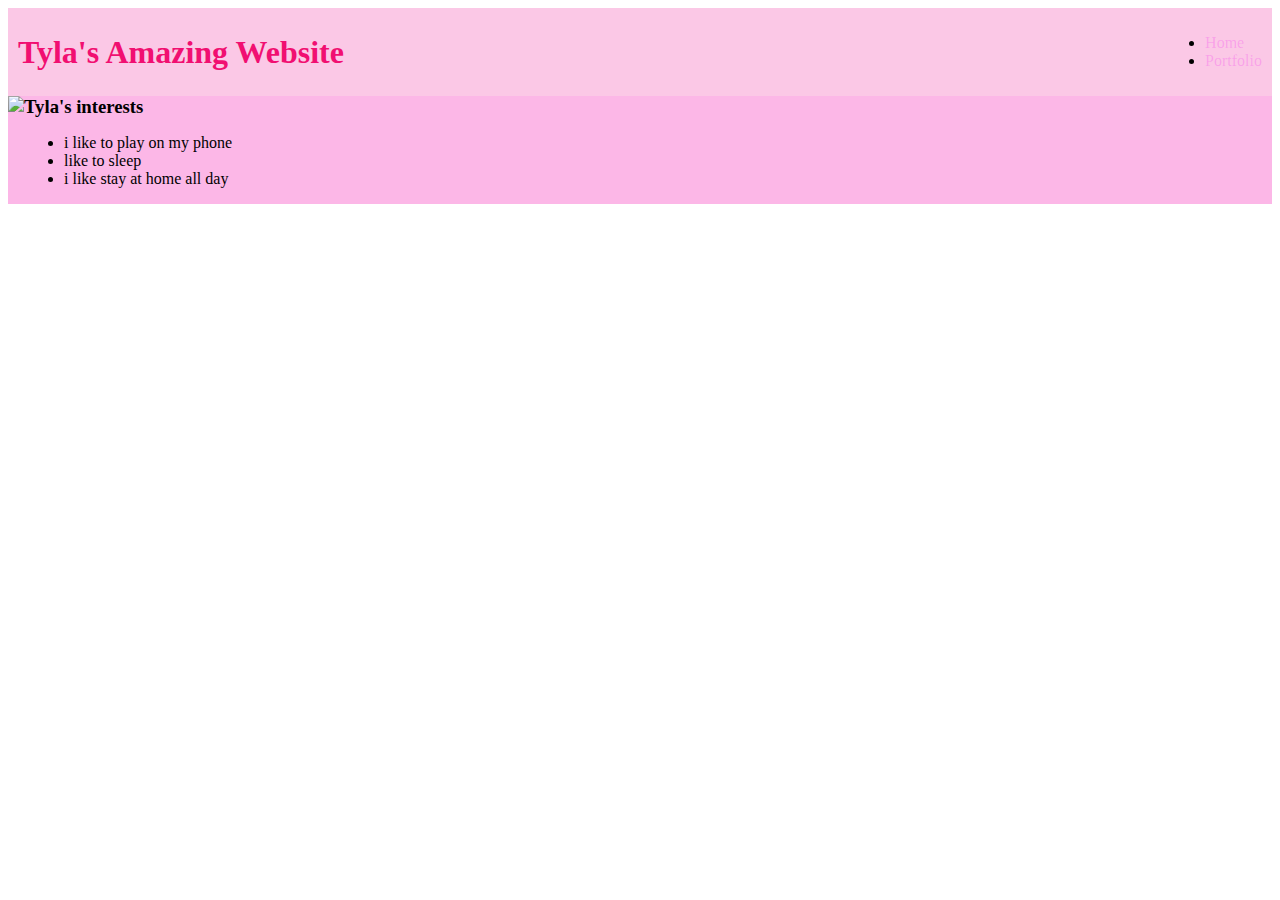
==== index.html @ 45907b80 "tyupdate" ====
<!DOCTYPE html>
<html>
  <head>
    <title>Tyla's Amazing Website</title>
    <link rel="stylesheet" href="style.css">
  </head>
  <body>
    <!--All content goes here-->
    <div>
      <nav>
        <h1>Tyla's Amazing Website</h1>
        <ul>
          <li>
            <a href="index.html">Home</a>
          </li>
          <li> 
            <a href="portfolio.htmlß">Portfolio</a>
          </li>
        </ul>
      </nav>

      <main>
        <!--sidebar section -->
        <div>
          <img
            src="https://i.pinimg.com/736x/45/ab/c2/45abc230c600322de27fb3711f7464ac.jpg"
          />
          <!--content section-->
        </div>
        <!--interests section-->
        <div>
          <h3>Tyla's interests</h3>
          <ul>
            <li>i like to play on my phone</li>
            <li>like to sleep</li>
            <li>i like stay at home all day</li>
          </ul>
          <!--sidebar section-->
        </div>
      </main>
    </div>
  </body>
</html>
---- style.css ----
<!DOCTYPE HTML>
<html>
    <head>
    <title>tyla</title>
    </head>
    <body>
        <!--All content goes here --->
        <div>
             <nav>

            </nav>

            <main>
               <--sidebar section-->
            </main>
        <div>        

     </body>
</html>
body {
    background: rgb(125, 198, 205);
    color: rgb(45, 45, 45);
    padding: 10px;
    font-family: arial;
}
#all-contents {
  max-width: 800px;
    margin: auto;
}

/* navigation menu */
nav {
    background: rgba(239, 41, 160, 0.257);
   margin: 0 auto;
    display: flex;
    padding: 10px;
}
h1 {
    display: flex;
    align-items: center;
    color: rgb(241, 15, 113);
    flex: 1;
    margin: 0;
}
#nav-ul {
    list-style-image: none;
}
.nav-li {
    display: inline-block;
    padding: 0 10px;
}
a {
    text-decoration: none;
    color: #f40df437;
}

/* main container area beneath menu */
main {
    background: rgba(243, 5, 172, 0.286);
    display: flex;
}
.sidebar {
    margin-right: 25px;
    padding: 10px;
}
.sidebar-img {
    width: 200px;
}
.content {
    flex: 1;
    padding: 15px;
}

/* portfolio styles */
#interests {
    border: 4px rgba(214, 14, 121, 0.28) ridge;
    padding: 8px;
}
h2, h3 {
    margin: 0px;
}

}
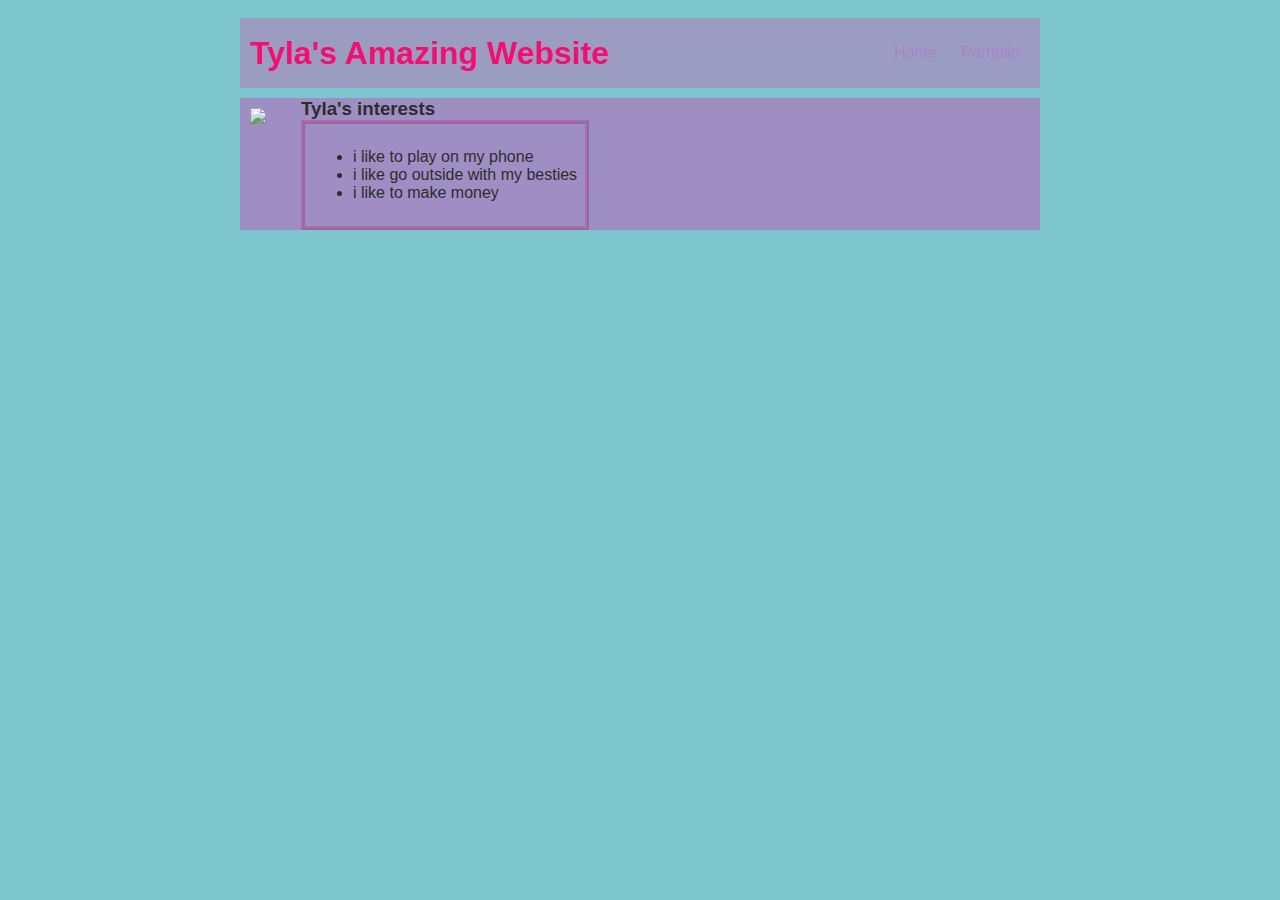
==== commit 7cd938a3: "completed website" ====
--- a/index.html
+++ b/index.html
@@ -2,18 +2,18 @@
 <html>
   <head>
     <title>Tyla's Amazing Website</title>
-    <link rel="stylesheet" href="style.css">
+    <link rel="stylesheet" href="style.css" />
   </head>
   <body>
     <!--All content goes here-->
-    <div>
+    <div id="all-contents">
       <nav>
         <h1>Tyla's Amazing Website</h1>
-        <ul>
-          <li>
+        <ul id="nav-ul">
+          <li class="nav-li">
             <a href="index.html">Home</a>
           </li>
-          <li> 
+          <li class="nav-li">
             <a href="portfolio.htmlß">Portfolio</a>
           </li>
         </ul>
@@ -21,20 +21,23 @@
 
       <main>
         <!--sidebar section -->
-        <div>
+        <div class="sidebar">
           <img
+            class="sidebar-img"
             src="https://i.pinimg.com/736x/45/ab/c2/45abc230c600322de27fb3711f7464ac.jpg"
           />
           <!--content section-->
         </div>
         <!--interests section-->
-        <div>
+        <div class="contents">
           <h3>Tyla's interests</h3>
-          <ul>
-            <li>i like to play on my phone</li>
-            <li>like to sleep</li>
-            <li>i like stay at home all day</li>
-          </ul>
+          <div id="interests">
+            <ul>
+              <li>i like to play on my phone</li>
+              <li>i like go outside with my besties</li>
+              <li>i like to make money</li>
+            </ul>
+          </div>
           <!--sidebar section-->
         </div>
       </main>
--- a/style.css
+++ b/style.css
@@ -1,22 +1,4 @@
-<!DOCTYPE HTML>
-<html>
-    <head>
-    <title>tyla</title>
-    </head>
-    <body>
-        <!--All content goes here --->
-        <div>
-             <nav>
 
-            </nav>
-
-            <main>
-               <--sidebar section-->
-            </main>
-        <div>        
-
-     </body>
-</html>
 body {
     background: rgb(125, 198, 205);
     color: rgb(45, 45, 45);
@@ -34,6 +16,7 @@
    margin: 0 auto;
     display: flex;
     padding: 10px;
+    margin-bottom: 10px;
 }
 h1 {
     display: flex;
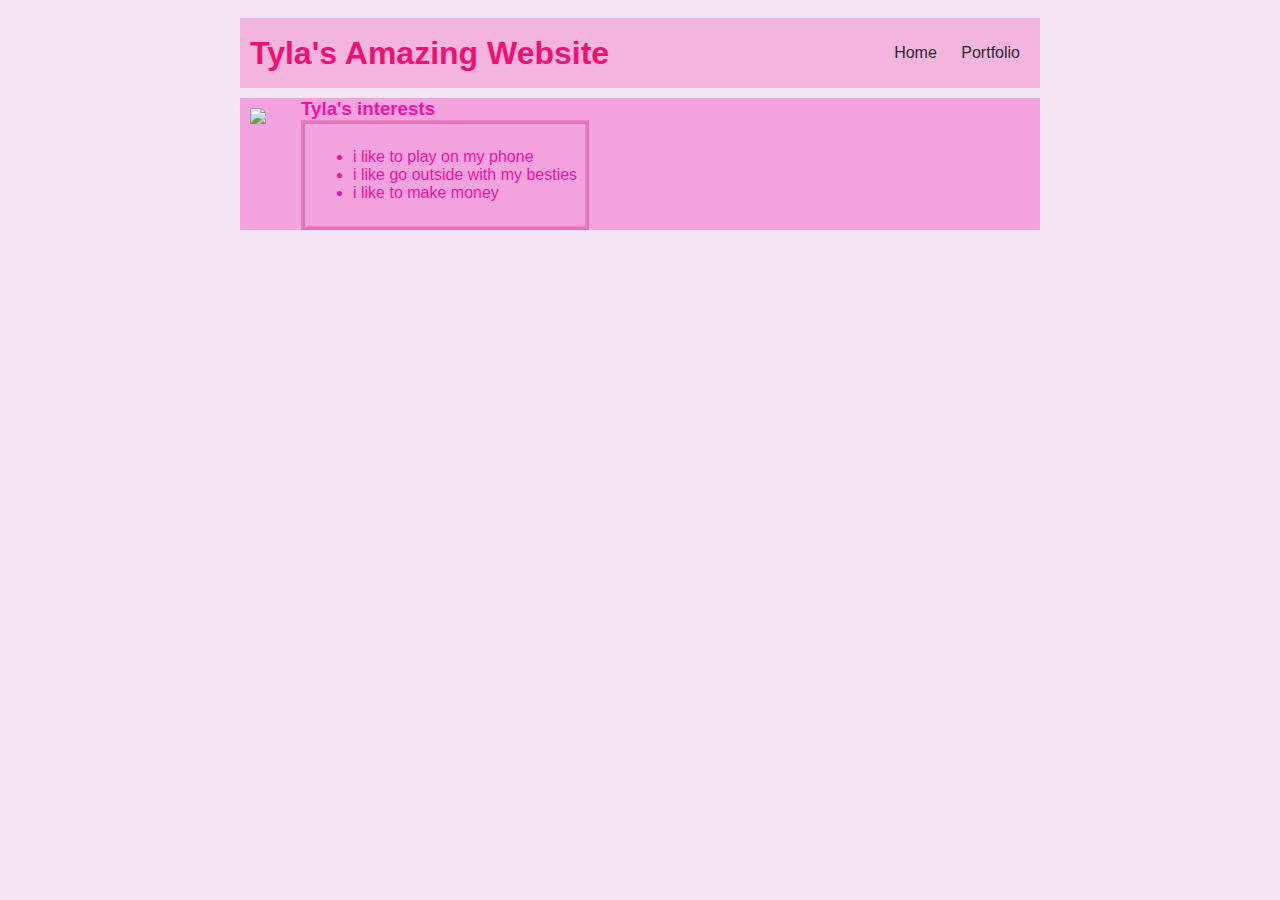
==== commit 4413088b: "hfjgjgj" ====
--- a/index.html
+++ b/index.html
@@ -14,7 +14,7 @@
             <a href="index.html">Home</a>
           </li>
           <li class="nav-li">
-            <a href="portfolio.htmlß">Portfolio</a>
+            <a href="portfolio.html">Portfolio</a>
           </li>
         </ul>
       </nav>
--- a/style.css
+++ b/style.css
@@ -1,7 +1,7 @@
 
 body {
-    background: rgb(125, 198, 205);
-    color: rgb(45, 45, 45);
+    background: rgba(205, 125, 200, 0.204);
+    color: rgba(243, 4, 151, 0.934);
     padding: 10px;
     font-family: arial;
 }
@@ -34,7 +34,7 @@
 }
 a {
     text-decoration: none;
-    color: #f40df437;
+    color: #0c0c0ce1;
 }
 
 /* main container area beneath menu */
@@ -63,4 +63,29 @@
     margin: 0px;
 }
 
-}+
+         /* portfolio styles */
+         .content h1 {
+            color: rgba(240, 22, 229, 0.87);
+        }
+
+        #portfolio {
+            list-style-type: none;
+            padding-left: 0;
+        }
+
+        #portfolio li {
+            background: #fff;
+            padding: 10px;
+            border-radius: 10px;
+            margin-bottom: 10px;
+        }
+
+        #portfolio li:hover {
+            background: #eee;
+        }
+
+        #portfolio a {
+            text-decoration: none;
+            color: #454545;
+        }